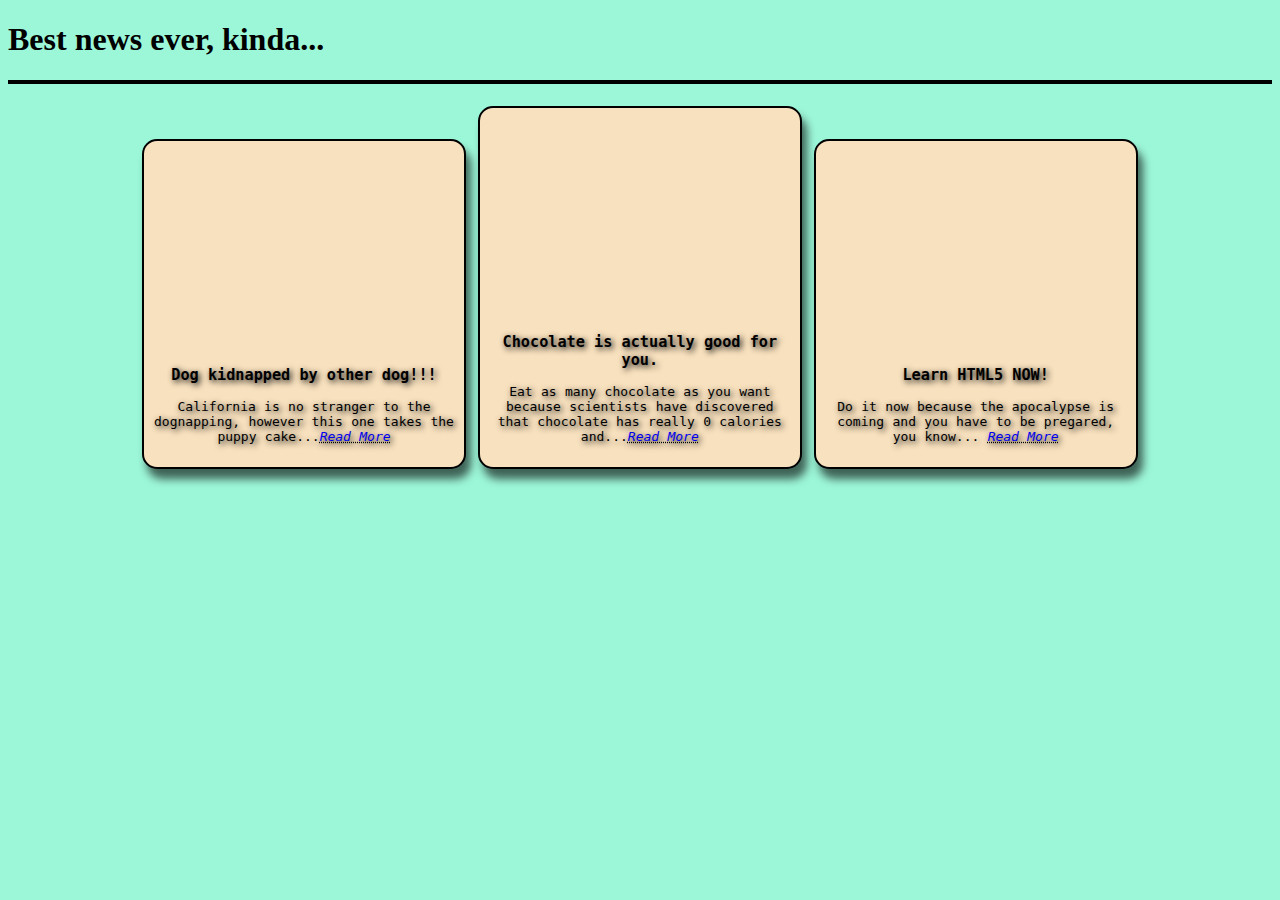
==== news.html @ 8ae29e41 "Add files via upload" ====
<!DOCTYPE html>
<html lang="en" dir="ltr">
  <head>

   <title> Best News Ever </title>

   <meta charset="utf-8">
   <meta name="description" content="This page is a web page to learn HTML.">
   <meta name="keywords" content="html5,udemy,learn,code">
   <meta name="author" content="Alexica">
   <meta name="viewport" content="content=device-width, initial-scale=1.0">
   <link rel="stylesheet" href="\css\news_style.css">

  </head>
  <body>

    <header id="main-header">
      <h1  id="site-title"><b>Best news ever, kinda...</b></h1>
    </header>

      <section id="top-stories">
        <article>
          <div class="article-image" style="background:url(https://media.istockphoto.com/photos/little-brown-stray-dog-on-the-street-picture-id1170679242?k=20&m=1170679242&s=612x612&w=0&h=lQUpSOT3rYjzqlFGQ_Y8T0jNwLh58-Kb2SGxi4XYQvY=)"></div>
          <h3>Dog kidnapped by other dog!!!</h3>
          <p>California is no stranger to the dognapping, however this
          one takes the puppy cake...<a href="#" class="more-link">Read More</a></p>
        </article>

        <article>
          <div class="article-image" style="background:url(https://www.history.com/.image/ar_1:1%2Cc_fill%2Ccs_srgb%2Cfl_progressive%2Cq_auto:good%2Cw_1200/MTc4MjEwMDg3NDg2MTA1MTk3/chocolate-gettyimages-473741340.jpg)"></div>
          <h3>Chocolate is actually good for you.</h3>
          <p>Eat as many chocolate as you want because scientists have discovered
            that chocolate has really 0 calories and...<a href="#" class="more-link">Read More</a></p>
        </article>

        <article>
          <div class="article-image" style="background:url(https://techcrunch.com/wp-content/uploads/2015/08/html5_top.png)"></div>
          <h3>Learn HTML5 NOW!</h3>
          <p>Do it now because the apocalypse is coming and you have to be pregared, you know...
            <a href="#" class="more-link">Read More</a></p>
        </article>

      </section>
  </body>
</html>
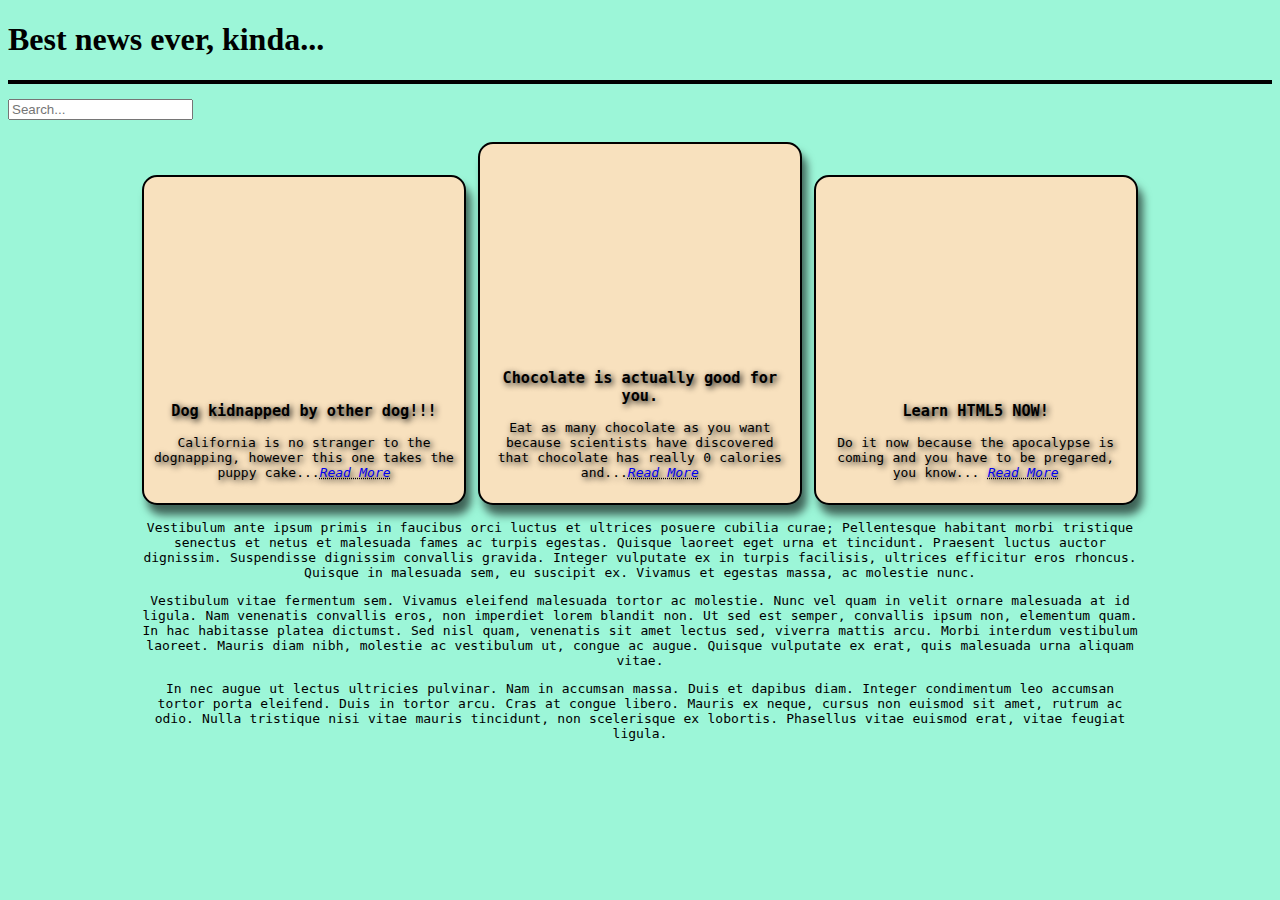
==== commit 3e087a97: "Update news.html" ====
--- a/news.html
+++ b/news.html
@@ -17,29 +17,53 @@
     <header id="main-header">
       <h1  id="site-title"><b>Best news ever, kinda...</b></h1>
     </header>
+    <main>
+      <br>
+      <input class="my-input" placeholder="Search...">
 
-      <section id="top-stories">
-        <article>
-          <div class="article-image" style="background:url(https://media.istockphoto.com/photos/little-brown-stray-dog-on-the-street-picture-id1170679242?k=20&m=1170679242&s=612x612&w=0&h=lQUpSOT3rYjzqlFGQ_Y8T0jNwLh58-Kb2SGxi4XYQvY=)"></div>
-          <h3>Dog kidnapped by other dog!!!</h3>
-          <p>California is no stranger to the dognapping, however this
-          one takes the puppy cake...<a href="#" class="more-link">Read More</a></p>
-        </article>
+        <section id="top-stories">
+          <article>
+            <div class="article-image" style="background:url(https://media.istockphoto.com/photos/little-brown-stray-dog-on-the-street-picture-id1170679242?k=20&m=1170679242&s=612x612&w=0&h=lQUpSOT3rYjzqlFGQ_Y8T0jNwLh58-Kb2SGxi4XYQvY=)"></div>
+            <h3>Dog kidnapped by other dog!!!</h3>
+            <p>California is no stranger to the dognapping, however this
+            one takes the puppy cake...<a href="#" class="more-link">Read More</a></p>
+          </article>
 
-        <article>
-          <div class="article-image" style="background:url(https://www.history.com/.image/ar_1:1%2Cc_fill%2Ccs_srgb%2Cfl_progressive%2Cq_auto:good%2Cw_1200/MTc4MjEwMDg3NDg2MTA1MTk3/chocolate-gettyimages-473741340.jpg)"></div>
-          <h3>Chocolate is actually good for you.</h3>
-          <p>Eat as many chocolate as you want because scientists have discovered
-            that chocolate has really 0 calories and...<a href="#" class="more-link">Read More</a></p>
-        </article>
+          <article>
+            <div class="article-image" style="background:url(https://www.history.com/.image/ar_1:1%2Cc_fill%2Ccs_srgb%2Cfl_progressive%2Cq_auto:good%2Cw_1200/MTc4MjEwMDg3NDg2MTA1MTk3/chocolate-gettyimages-473741340.jpg)"></div>
+            <h3>Chocolate is actually good for you.</h3>
+            <p>Eat as many chocolate as you want because scientists have discovered
+              that chocolate has really 0 calories and...<a href="#" class="more-link">Read More</a></p>
+          </article>
 
-        <article>
-          <div class="article-image" style="background:url(https://techcrunch.com/wp-content/uploads/2015/08/html5_top.png)"></div>
-          <h3>Learn HTML5 NOW!</h3>
-          <p>Do it now because the apocalypse is coming and you have to be pregared, you know...
-            <a href="#" class="more-link">Read More</a></p>
-        </article>
+          <article>
+            <div class="article-image" style="background:url(https://techcrunch.com/wp-content/uploads/2015/08/html5_top.png)"></div>
+            <h3>Learn HTML5 NOW!</h3>
+            <p>Do it now because the apocalypse is coming and you have to be pregared, you know...
+              <a href="#" class="more-link">Read More</a></p>
+          </article>
+          
+            <p>Vestibulum ante ipsum primis in faucibus orci luctus et ultrices posuere 
+              cubilia curae; Pellentesque habitant morbi tristique senectus et netus et 
+              malesuada fames ac turpis egestas. Quisque laoreet eget urna et tincidunt. 
+              Praesent luctus auctor dignissim. Suspendisse dignissim convallis gravida. 
+              Integer vulputate ex in turpis facilisis, ultrices efficitur eros rhoncus. 
+              Quisque in malesuada sem, eu suscipit ex. Vivamus et egestas massa, ac molestie nunc.</p>
 
-      </section>
+            <p>Vestibulum vitae fermentum sem. Vivamus eleifend malesuada tortor ac molestie. 
+              Nunc vel quam in velit ornare malesuada at id ligula. Nam venenatis convallis eros, 
+              non imperdiet lorem blandit non. Ut sed est semper, convallis ipsum non, elementum quam.
+              In hac habitasse platea dictumst. Sed nisl quam, venenatis sit amet lectus sed, 
+              viverra mattis arcu. Morbi interdum vestibulum laoreet. Mauris diam nibh, molestie ac 
+              vestibulum ut, congue ac augue. Quisque vulputate ex erat, quis malesuada urna aliquam vitae.</p>
+              
+            <p>In nec augue ut lectus ultricies pulvinar. Nam in accumsan massa. Duis et dapibus 
+              diam. Integer condimentum leo accumsan tortor porta eleifend. Duis in tortor arcu. Cras at 
+              congue libero. Mauris ex neque, cursus non euismod sit amet, rutrum ac odio. Nulla tristique 
+              nisi vitae mauris tincidunt, non scelerisque ex lobortis. Phasellus vitae euismod erat, 
+              vitae feugiat ligula.</p>
+          
+        </section>
+    </main>
   </body>
 </html>
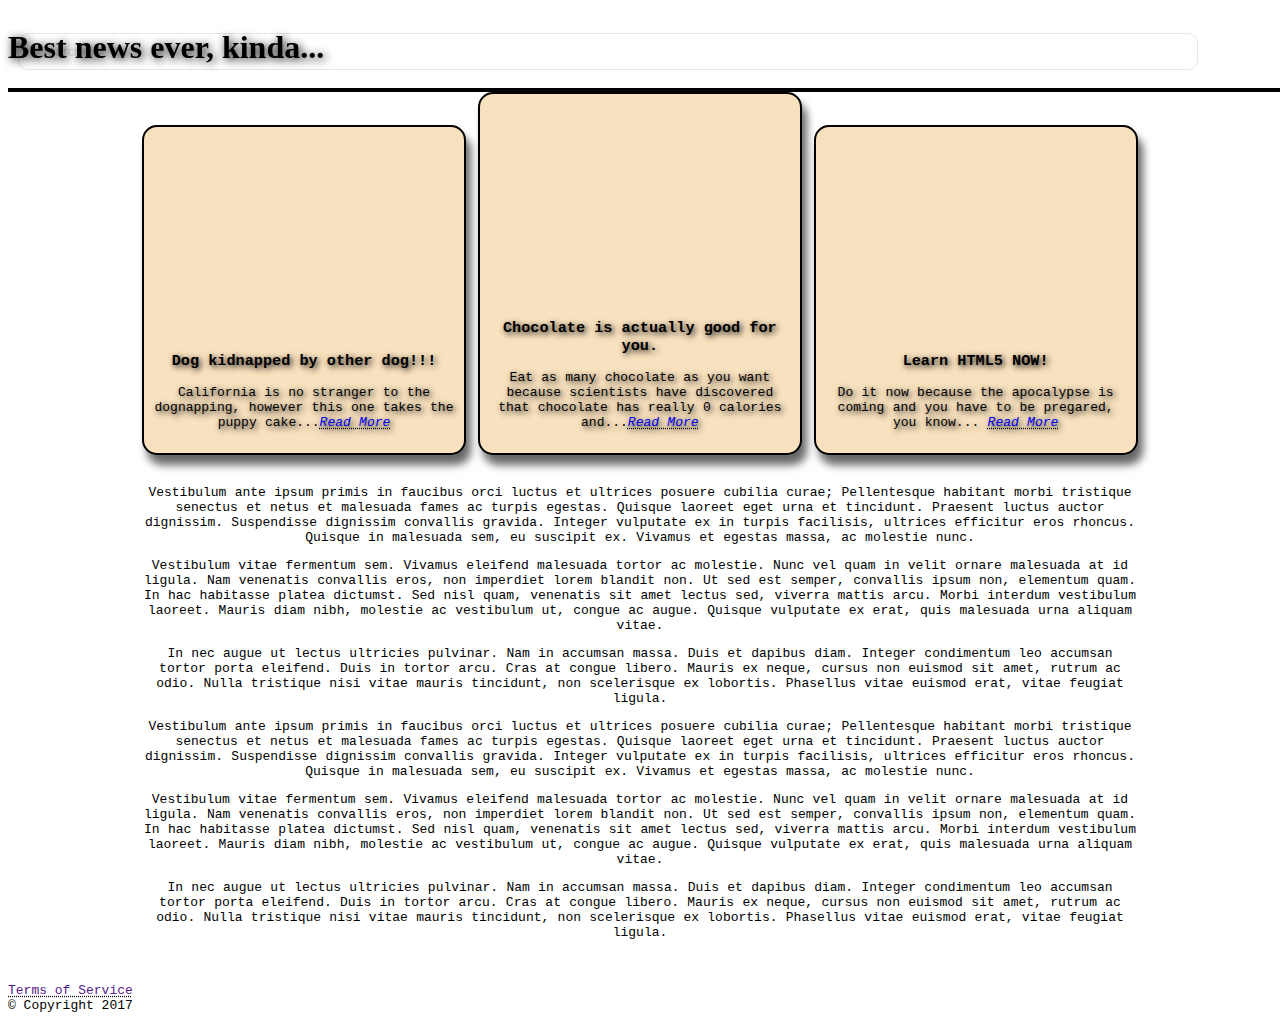
==== commit bd6e854a: "Update news.html" ====
--- a/news.html
+++ b/news.html
@@ -42,7 +42,7 @@
             <p>Do it now because the apocalypse is coming and you have to be pregared, you know...
               <a href="#" class="more-link">Read More</a></p>
           </article>
-          
+            <br><br>
             <p>Vestibulum ante ipsum primis in faucibus orci luctus et ultrices posuere 
               cubilia curae; Pellentesque habitant morbi tristique senectus et netus et 
               malesuada fames ac turpis egestas. Quisque laoreet eget urna et tincidunt. 
@@ -62,8 +62,34 @@
               congue libero. Mauris ex neque, cursus non euismod sit amet, rutrum ac odio. Nulla tristique 
               nisi vitae mauris tincidunt, non scelerisque ex lobortis. Phasellus vitae euismod erat, 
               vitae feugiat ligula.</p>
+            <p>Vestibulum ante ipsum primis in faucibus orci luctus et ultrices posuere 
+              cubilia curae; Pellentesque habitant morbi tristique senectus et netus et 
+              malesuada fames ac turpis egestas. Quisque laoreet eget urna et tincidunt. 
+              Praesent luctus auctor dignissim. Suspendisse dignissim convallis gravida. 
+              Integer vulputate ex in turpis facilisis, ultrices efficitur eros rhoncus. 
+              Quisque in malesuada sem, eu suscipit ex. Vivamus et egestas massa, ac molestie nunc.</p>
+
+            <p>Vestibulum vitae fermentum sem. Vivamus eleifend malesuada tortor ac molestie. 
+              Nunc vel quam in velit ornare malesuada at id ligula. Nam venenatis convallis eros, 
+              non imperdiet lorem blandit non. Ut sed est semper, convallis ipsum non, elementum quam.
+              In hac habitasse platea dictumst. Sed nisl quam, venenatis sit amet lectus sed, 
+              viverra mattis arcu. Morbi interdum vestibulum laoreet. Mauris diam nibh, molestie ac 
+              vestibulum ut, congue ac augue. Quisque vulputate ex erat, quis malesuada urna aliquam vitae.</p>
+              
+            <p>In nec augue ut lectus ultricies pulvinar. Nam in accumsan massa. Duis et dapibus 
+              diam. Integer condimentum leo accumsan tortor porta eleifend. Duis in tortor arcu. Cras at 
+              congue libero. Mauris ex neque, cursus non euismod sit amet, rutrum ac odio. Nulla tristique 
+              nisi vitae mauris tincidunt, non scelerisque ex lobortis. Phasellus vitae euismod erat, 
+              vitae feugiat ligula.</p> <br><br>
           
         </section>
     </main>
+    <footer>
+      <section id="footer-terms">
+        <a href="" id="terms-of-service"> Terms of Service</a>
+        <br>
+        &copy; Copyright 2017
+      </section>
+    </footer>
   </body>
 </html>
